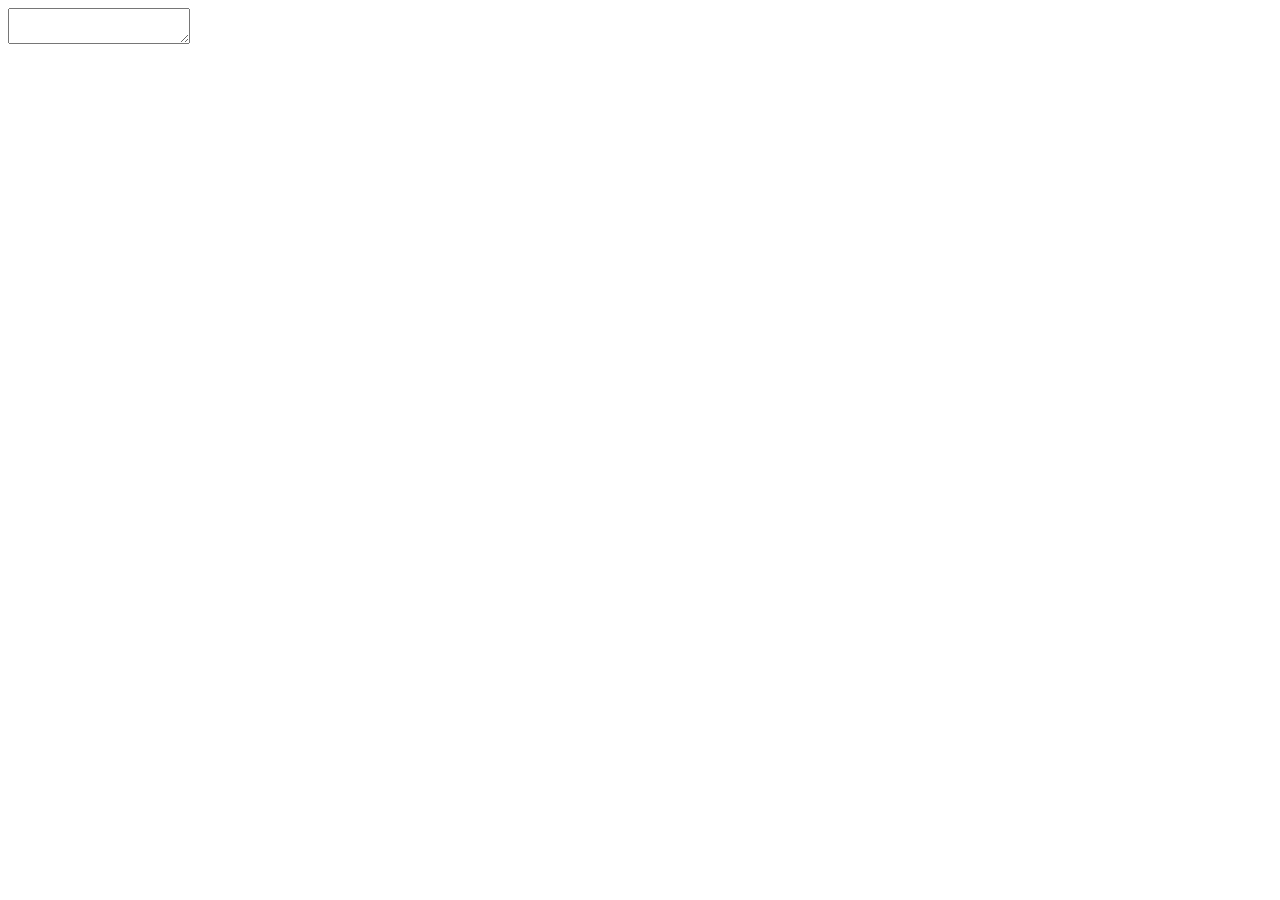
==== background.htm @ 62ec89b2 "a Google Chrome porting of this pcmanfx extension" ====
<html>
<head>
    <script type="text/javascript" src="prefdefault.js"></script>
    <script type="text/javascript" src="localStoragePref.js"></script>
</head>
<body>
<textarea id="sandbox"></textarea>
<script>
function buildSiteList(preDefined) {
    //FIXME: load the list of the site without independent settings
    if(!preDefined) {
        preDefined = {
            'ptt.cc': 'PTT BBS',
            'ptt2.cc': 'PTT2 BBS',
            'bbs.gamer.com.tw': 'Bahamut BBS'
        };
    }
    var list = {};
    for(var key in preDefined)
        list[key] = preDefined[key];
    var options = new PCManOptions();
    var groups = options.getGroupNames();
    for(var i=1; i<groups.length; ++i) { // discard default group
        if(!list[groups[i]])
            list[groups[i]] = groups[i];
        //FIXME: get the title of each group from bookmark or etc.
    }
    return list;
}

var url = 'ptt.cc';

chrome.omnibox.onInputStarted.addListener(function() {
});

chrome.omnibox.onInputChanged.addListener(function(text, suggest) {
    url = text;

    chrome.omnibox.setDefaultSuggestion({
        description: '<url>telnet://<match>'+text+'</match></url>'
    });

    var list = buildSiteList();
    var suggestions = [];
    for(var id in list) {
        if(id.indexOf(text) != 0)
            continue;

        var suggestion = {
            content: id,
            description: '<url>telnet://<match>'+id+'</match></url> - <dim>'+list[id]+'</dim>'
        };
        suggestions.push(suggestion);
    }
    suggest(suggestions);
});

chrome.omnibox.onInputEntered.addListener(function(text) {
    url = text;
    if(!url)
        url = 'ptt.cc';

    chrome.tabs.getSelected(null, function(tab) {
        chrome.tabs.update(
            tab.id,
            {url: "pcman.htm"},
            function(tab) {
            }
        );
    });
});

chrome.omnibox.onInputCancelled.addListener(function() {
});

// not used since popup.htm is introduced
chrome.browserAction.onClicked.addListener(function(tab) {
    if(!url)
        url = 'ptt.cc';

    chrome.tabs.create({
        url: "pcman.htm",
        selected: true
    }, function(tab) {
    });
});

function systemClipboard(text) {
    var sandbox = document.getElementById('sandbox');
    if(text) { // copy string to system clipboard
        sandbox.value = text;
        sandbox.select();
        document.execCommand('copy');
        sandbox.value = '';
    } else { // get string from system clipboard
        sandbox.value = '';
        sandbox.select();
        document.execCommand('paste');
        text = sandbox.value;
        sandbox.value = '';
        return text;
    }
}
</script>
</body>
</html>
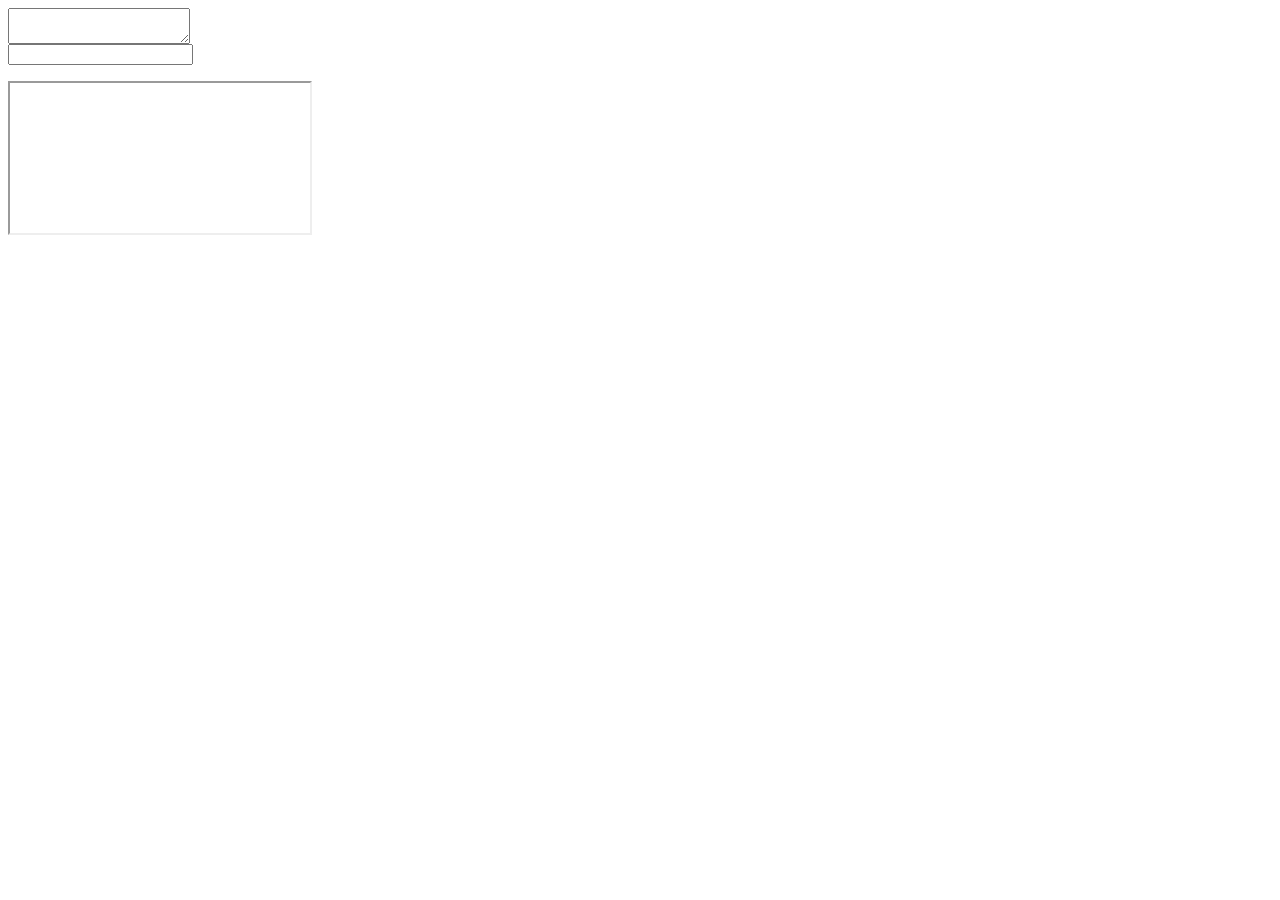
==== commit 4f15bb5b: "Replace the charset converter from Flash's APIs (GC only)" ====
--- a/background.htm
+++ b/background.htm
@@ -2,105 +2,14 @@
 <head>
     <script type="text/javascript" src="prefdefault.js"></script>
     <script type="text/javascript" src="localStoragePref.js"></script>
+    <script type="text/javascript" src="background.js"></script>
+    <script type="text/javascript" src="charset/converter.js"></script>
 </head>
 <body>
 <textarea id="sandbox"></textarea>
-<script>
-function buildSiteList(preDefined) {
-    //FIXME: load the list of the site without independent settings
-    if(!preDefined) {
-        preDefined = {
-            'ptt.cc': 'PTT BBS',
-            'ptt2.cc': 'PTT2 BBS',
-            'bbs.gamer.com.tw': 'Bahamut BBS'
-        };
-    }
-    var list = {};
-    for(var key in preDefined)
-        list[key] = preDefined[key];
-    var options = new PCManOptions();
-    var groups = options.getGroupNames();
-    for(var i=1; i<groups.length; ++i) { // discard default group
-        if(!list[groups[i]])
-            list[groups[i]] = groups[i];
-        //FIXME: get the title of each group from bookmark or etc.
-    }
-    return list;
-}
-
-var url = 'ptt.cc';
-
-chrome.omnibox.onInputStarted.addListener(function() {
-});
-
-chrome.omnibox.onInputChanged.addListener(function(text, suggest) {
-    url = text;
-
-    chrome.omnibox.setDefaultSuggestion({
-        description: '<url>telnet://<match>'+text+'</match></url>'
-    });
-
-    var list = buildSiteList();
-    var suggestions = [];
-    for(var id in list) {
-        if(id.indexOf(text) != 0)
-            continue;
-
-        var suggestion = {
-            content: id,
-            description: '<url>telnet://<match>'+id+'</match></url> - <dim>'+list[id]+'</dim>'
-        };
-        suggestions.push(suggestion);
-    }
-    suggest(suggestions);
-});
-
-chrome.omnibox.onInputEntered.addListener(function(text) {
-    url = text;
-    if(!url)
-        url = 'ptt.cc';
-
-    chrome.tabs.getSelected(null, function(tab) {
-        chrome.tabs.update(
-            tab.id,
-            {url: "pcman.htm"},
-            function(tab) {
-            }
-        );
-    });
-});
-
-chrome.omnibox.onInputCancelled.addListener(function() {
-});
-
-// not used since popup.htm is introduced
-chrome.browserAction.onClicked.addListener(function(tab) {
-    if(!url)
-        url = 'ptt.cc';
-
-    chrome.tabs.create({
-        url: "pcman.htm",
-        selected: true
-    }, function(tab) {
-    });
-});
-
-function systemClipboard(text) {
-    var sandbox = document.getElementById('sandbox');
-    if(text) { // copy string to system clipboard
-        sandbox.value = text;
-        sandbox.select();
-        document.execCommand('copy');
-        sandbox.value = '';
-    } else { // get string from system clipboard
-        sandbox.value = '';
-        sandbox.select();
-        document.execCommand('paste');
-        text = sandbox.value;
-        sandbox.value = '';
-        return text;
-    }
-}
-</script>
+<form id="u2b_form" action="charset/u2b.htm#u2b_form" target="u2b_frame">
+    <input id="u2b_ustr" name="u2b_ustr">
+</form>
+<iframe name="u2b_frame"></iframe>
 </body>
 </html>
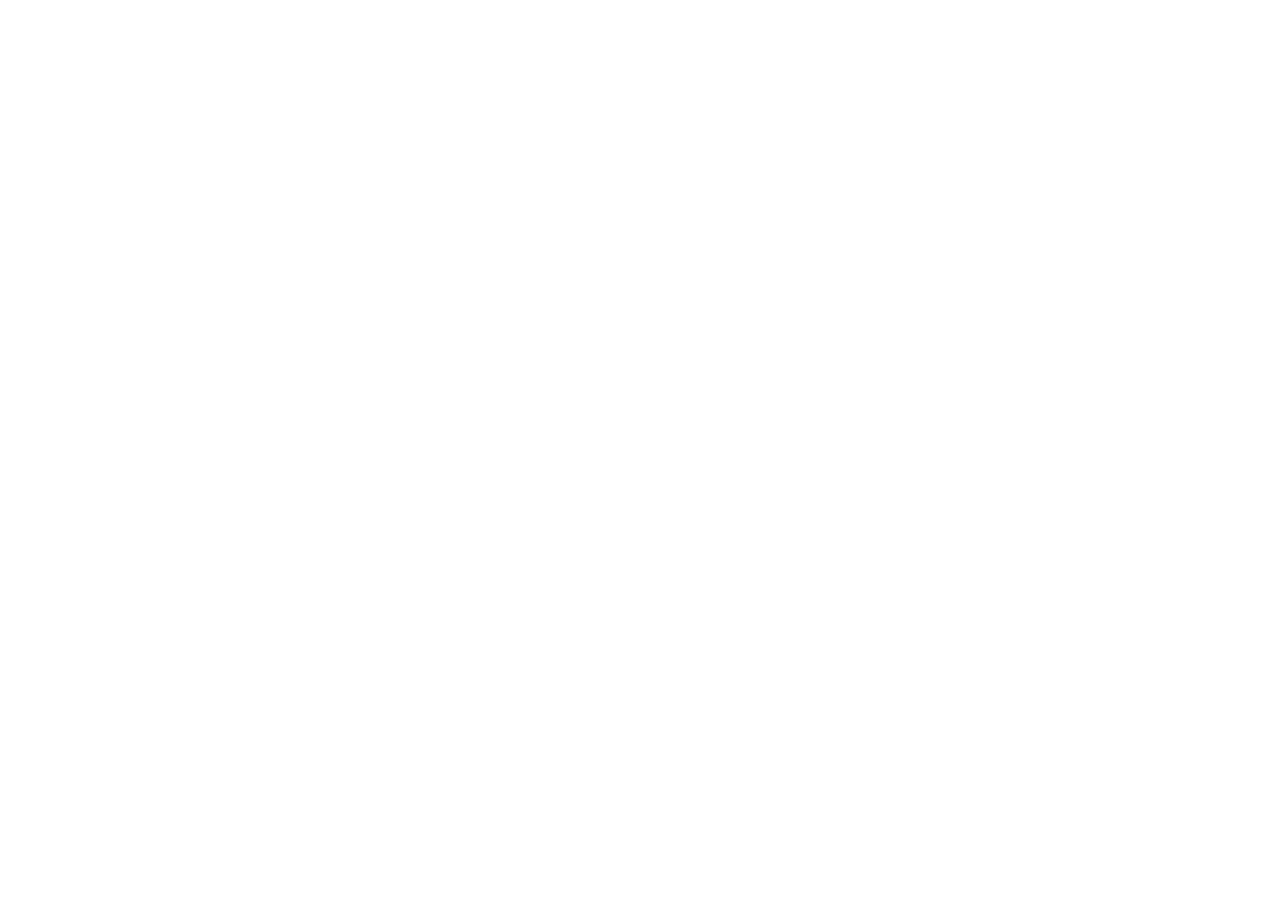
==== commit 9938dd17: "Use the common core of pcman-chrome" ====
--- a/background.htm
+++ b/background.htm
@@ -1,15 +1,13 @@
 <html>
 <head>
-    <script type="text/javascript" src="prefdefault.js"></script>
-    <script type="text/javascript" src="localStoragePref.js"></script>
+    <meta http-equiv="Content-Type" content="text/html; charset=utf-8" />
     <script type="text/javascript" src="background.js"></script>
-    <script type="text/javascript" src="charset/converter.js"></script>
+    <script type="text/javascript" src="charset/charset.js"></script>
 </head>
 <body>
-<textarea id="sandbox"></textarea>
-<form id="u2b_form" action="charset/u2b.htm#u2b_form" target="u2b_frame">
-    <input id="u2b_ustr" name="u2b_ustr">
-</form>
-<iframe name="u2b_frame"></iframe>
+    <form id="u2b_form" action="charset/u2b.htm" target="u2b_frame">
+        <input type="hidden" id="u2b_ustr" name="u2b_ustr">
+    </form>
+    <iframe id="u2b_frame" name="u2b_frame" style="display:none;"></iframe>
 </body>
 </html>
